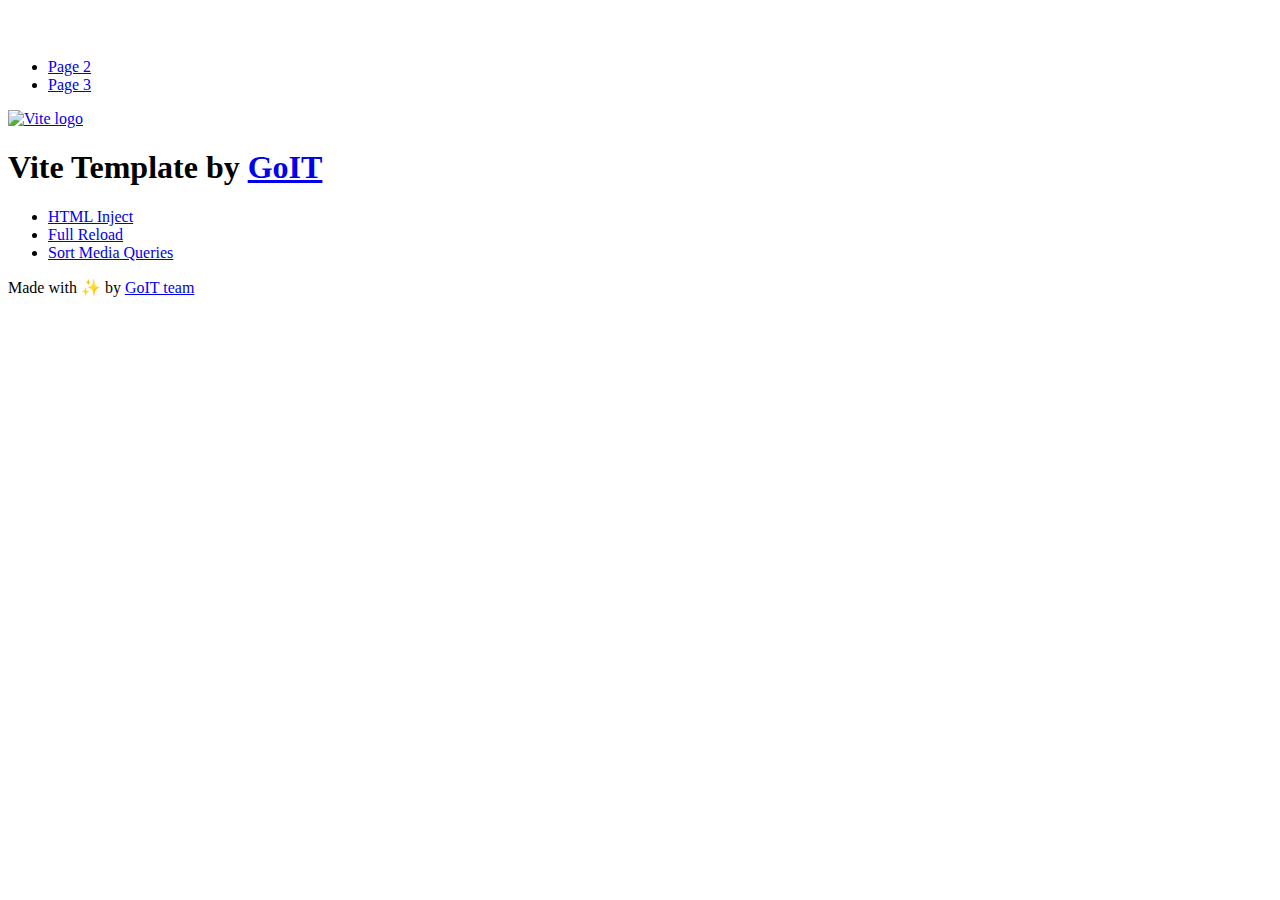
==== index.html @ 4a09dca4 "Deploying to gh-pages from @ MariiaHurieva13/goit-js-hw-11@68f6407a1ba4be955b632ccaab03ca0f07cbc2d6 " ====
<!DOCTYPE html>
<html lang="en">
  <head>
    <meta charset="UTF-8" />
    <link rel="icon" type="image/svg+xml" href="/goit-js-hw-11/favicon.svg" />
    <meta name="viewport" content="width=device-width, initial-scale=1.0" />
    <title>Vanilla App Template</title>
    <script type="module" crossorigin src="/goit-js-hw-11/index.js"></script>
    <link rel="stylesheet" crossorigin href="/goit-js-hw-11/assets/styles-DvPDDfy5.css">
  </head>
  <body>
    <header class="header">
  <div class="container">
    <nav class="nav">
      <a class="nav-logo" href="./index.html" aria-label="Site logo">
        <svg class="nav-logo-icon" width="100" height="30">
          <use href="/goit-js-hw-11/assets/sprite-E8vg0sBb.svg#logo"></use>
        </svg>
      </a>
      <ul class="nav-list">
        <li class="nav-item">
          <a class="nav-link {=$highlight-act}" href="./page-2.html">Page 2</a>
        </li>
        <li class="nav-item">
          <a class="nav-link {=$highlight-curr}" href="./page-3.html">Page 3</a>
        </li>
      </ul>
    </nav>
  </div>
</header>


    <main>
      <!-- Loads the specified .html file -->
      <section class="vite-promo">
  <div class="container">
    <div class="vite-promo-thumb">
      <a
        class="vite-promo-link"
        href="https://vitejs.dev/"
        target="_blank"
        rel="noopener noreferrer"
        aria-label="Link to Vite official website"
        title="Vite.js  build tool"
      >
        <!-- Path to images as from index.html file -->
        <img
          class="pic"
          src="/goit-js-hw-11/assets/vite-logo-9o_aqrTe.png"
          alt="Vite logo"
          width="640"
          height="640"
        />
      </a>
    </div>
    <h1 class="main-title">
      <span class="main-title-gradient">Vite</span>
      Template by
      <a
        class="main-title-link"
        href="https://github.com/goitacademy/vanilla-app-template"
        target="_blank"
        rel="noopener noreferrer"
      >
        GoIT
      </a>
    </h1>
  </div>
</section>

      <article class="badges">
  <div class="container">
    <ul class="badges-list">
      <li class="badges-item">
        <a
          class="badges-link"
          href="https://www.npmjs.com/package/vite-plugin-html-inject"
          target="_blank"
          rel="noopener noreferrer"
        >
          HTML Inject
        </a>
      </li>
      <li class="badges-item">
        <a
          class="badges-link"
          href="https://www.npmjs.com/package/vite-plugin-full-reload"
          target="_blank"
          rel="noopener noreferrer"
        >
          Full Reload
        </a>
      </li>
      <li class="badges-item">
        <a
          class="badges-link"
          href="https://www.npmjs.com/package/postcss-sort-media-queries"
          target="_blank"
          rel="noopener noreferrer"
        >
          Sort Media Queries
        </a>
      </li>
    </ul>
  </div>
</article>

    </main>

    <footer class="footer">
  <div class="container">
    <p class="footer-desc">
      Made with ✨ by
      <a
        class="footer-link"
        href="https://goit.global/ua/"
        target="_blank"
        rel="noopener noreferrer"
      >
        GoIT team
      </a>
    </p>
  </div>
</footer>


  </body>
</html>
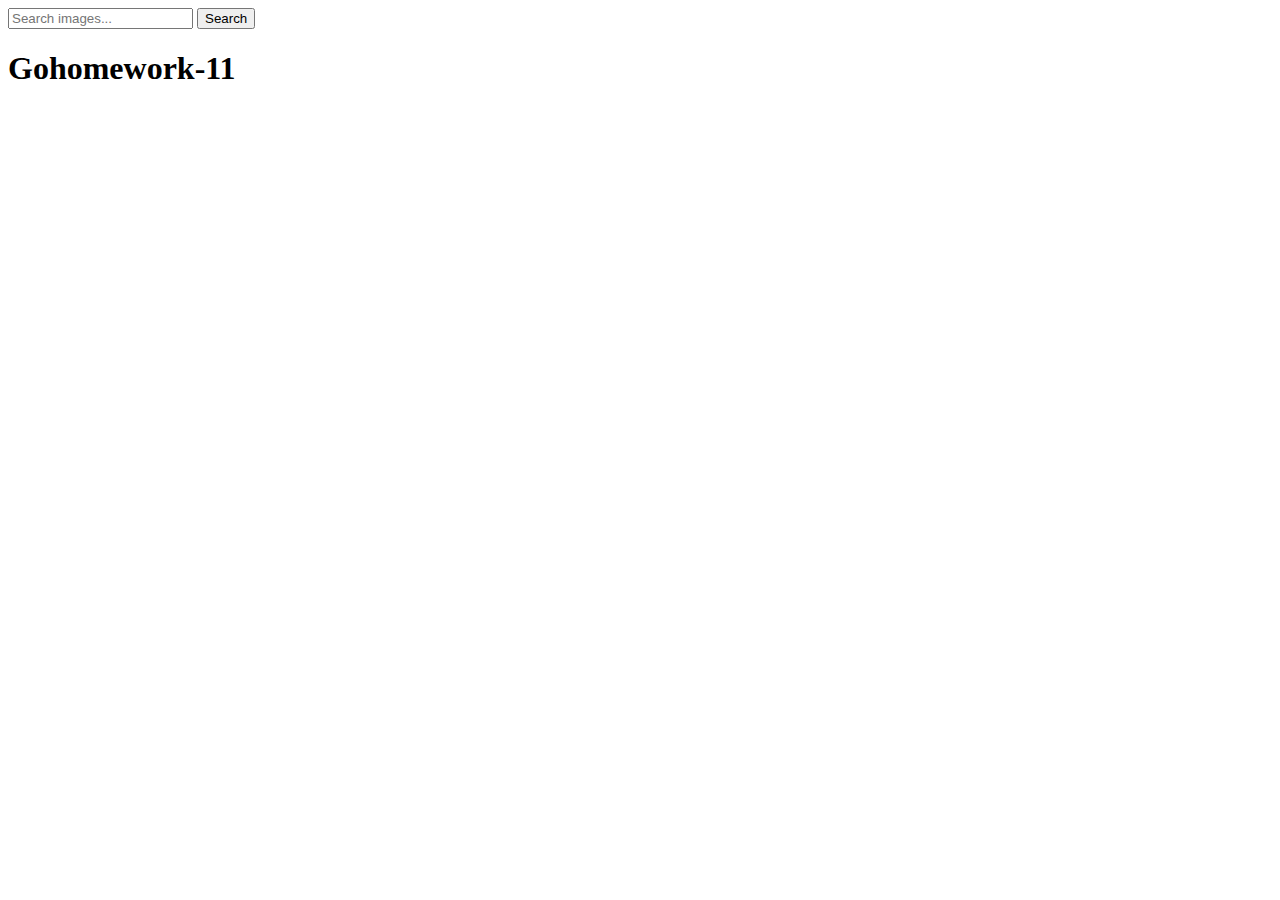
==== commit ce7bcc7e: "Deploying to gh-pages from @ MariiaHurieva13/goit-js-hw-11@93ad8ac2e41d2373ff177a6c11e2f8175689d7e4 " ====
--- a/index.html
+++ b/index.html
@@ -4,125 +4,32 @@
     <meta charset="UTF-8" />
     <link rel="icon" type="image/svg+xml" href="/goit-js-hw-11/favicon.svg" />
     <meta name="viewport" content="width=device-width, initial-scale=1.0" />
-    <title>Vanilla App Template</title>
+    <title>Goit-js-hw-11</title>
     <script type="module" crossorigin src="/goit-js-hw-11/index.js"></script>
-    <link rel="stylesheet" crossorigin href="/goit-js-hw-11/assets/styles-DvPDDfy5.css">
+    <link rel="stylesheet" crossorigin href="/goit-js-hw-11/assets/index-DvPDDfy5.css">
   </head>
   <body>
-    <header class="header">
-  <div class="container">
-    <nav class="nav">
-      <a class="nav-logo" href="./index.html" aria-label="Site logo">
-        <svg class="nav-logo-icon" width="100" height="30">
-          <use href="/goit-js-hw-11/assets/sprite-E8vg0sBb.svg#logo"></use>
-        </svg>
-      </a>
-      <ul class="nav-list">
-        <li class="nav-item">
-          <a class="nav-link {=$highlight-act}" href="./page-2.html">Page 2</a>
-        </li>
-        <li class="nav-item">
-          <a class="nav-link {=$highlight-curr}" href="./page-3.html">Page 3</a>
-        </li>
-      </ul>
-    </nav>
-  </div>
-</header>
-
+    <header>
+      <form id="search-form">
+        <label class="firstfield">
+          <input name="search" type="text" id="search-input" placeholder="Search images..." required />
+        </label>
+        <button type="submit">Search</button>
+      </form>
+      <div id="loading-message" style="display:none;">Loading images, please wait...</div>
+    </header>
 
     <main>
-      <!-- Loads the specified .html file -->
-      <section class="vite-promo">
-  <div class="container">
-    <div class="vite-promo-thumb">
-      <a
-        class="vite-promo-link"
-        href="https://vitejs.dev/"
-        target="_blank"
-        rel="noopener noreferrer"
-        aria-label="Link to Vite official website"
-        title="Vite.js  build tool"
-      >
-        <!-- Path to images as from index.html file -->
-        <img
-          class="pic"
-          src="/goit-js-hw-11/assets/vite-logo-9o_aqrTe.png"
-          alt="Vite logo"
-          width="640"
-          height="640"
-        />
-      </a>
-    </div>
-    <h1 class="main-title">
-      <span class="main-title-gradient">Vite</span>
-      Template by
-      <a
-        class="main-title-link"
-        href="https://github.com/goitacademy/vanilla-app-template"
-        target="_blank"
-        rel="noopener noreferrer"
-      >
-        GoIT
-      </a>
-    </h1>
-  </div>
-</section>
-
-      <article class="badges">
-  <div class="container">
-    <ul class="badges-list">
-      <li class="badges-item">
-        <a
-          class="badges-link"
-          href="https://www.npmjs.com/package/vite-plugin-html-inject"
-          target="_blank"
-          rel="noopener noreferrer"
-        >
-          HTML Inject
-        </a>
-      </li>
-      <li class="badges-item">
-        <a
-          class="badges-link"
-          href="https://www.npmjs.com/package/vite-plugin-full-reload"
-          target="_blank"
-          rel="noopener noreferrer"
-        >
-          Full Reload
-        </a>
-      </li>
-      <li class="badges-item">
-        <a
-          class="badges-link"
-          href="https://www.npmjs.com/package/postcss-sort-media-queries"
-          target="_blank"
-          rel="noopener noreferrer"
-        >
-          Sort Media Queries
-        </a>
-      </li>
-    </ul>
-  </div>
-</article>
-
+      <ul class="gallery"></ul>
     </main>
 
-    <footer class="footer">
-  <div class="container">
-    <p class="footer-desc">
-      Made with ✨ by
-      <a
-        class="footer-link"
-        href="https://goit.global/ua/"
-        target="_blank"
-        rel="noopener noreferrer"
-      >
-        GoIT team
-      </a>
-    </p>
-  </div>
-</footer>
-
+    <footer>
+      <div class="container">
+        <h1 class="main-title">
+          <span class="main-title-gradient">Gohomework-11</span>
+        </h1>
+      </div>
+    </footer>
 
   </body>
 </html>
